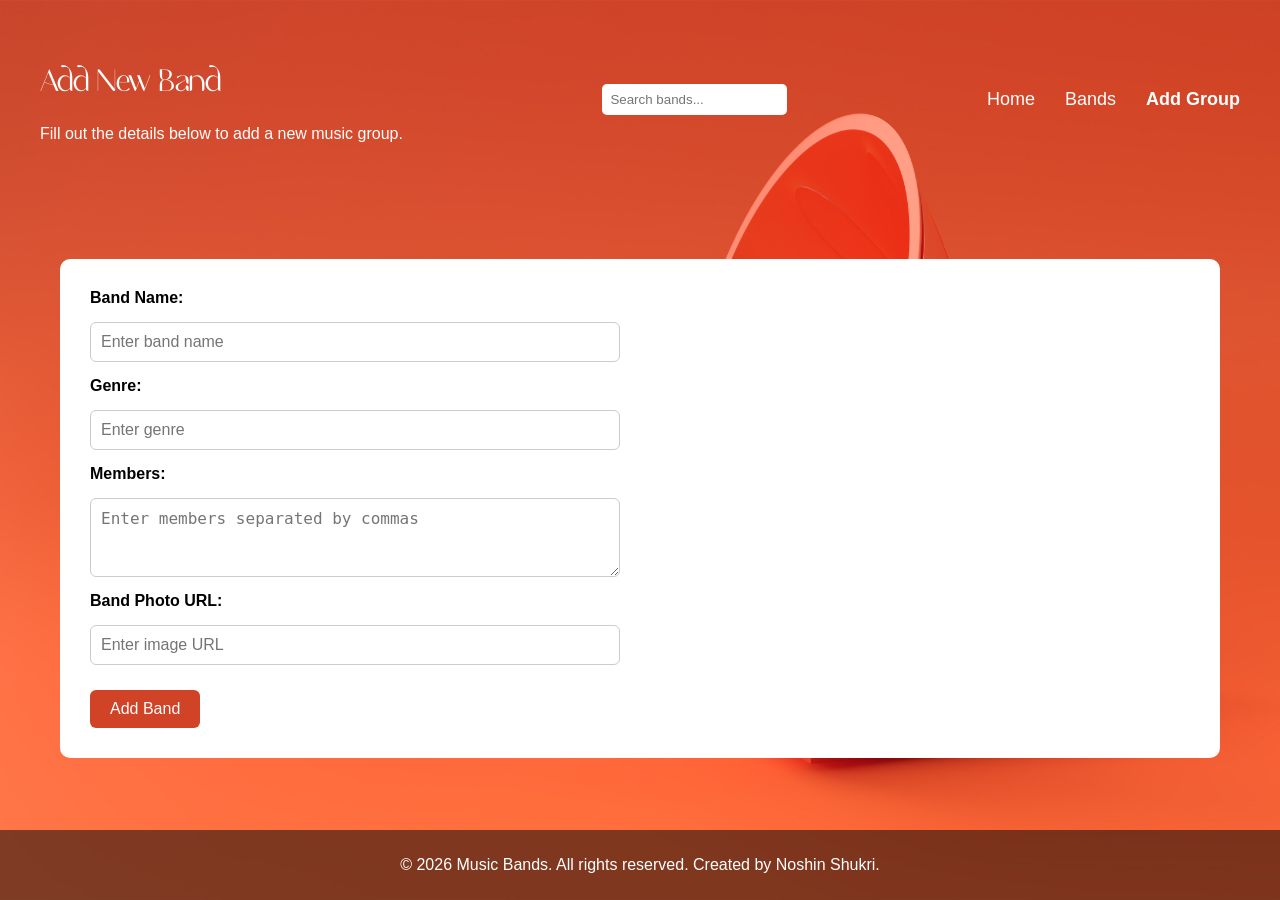
==== addgroup.html @ f57bc0e5 "repo" ====
<!DOCTYPE html>
<html lang="en">

<head>
    <meta charset="UTF-8">
    <meta name="viewport" content="width=device-width, initial-scale=1.0">
    <title>Add Music Group</title>

    <link rel="stylesheet" href="../css/style.css">
</head>

<body class="page-layout">


    <header class="header">
        <div class="header-container">

            <div class="header-left">
                <h1 class="h1"><a href="../index.html">Add New Band</a></h1>
                <p>Fill out the details below to add a new music group.</p>
            </div>

            <div class="search">
                <input type="text" placeholder="Search bands...">
            </div>

            <nav class="menu">
                <a href="../index.html">Home</a>
                <a href="../bands.html">Bands</a>
                <a class="active" href="../addgroup.html">Add Group</a>

            </nav>

        </div>
    </header>


    <div class="detail-section">
        <div class="detail-container">

            <div class="detail-info">

                <form action="#" method="post" class="add-group-form">
                    <label for="band-name">Band Name:</label>
                    <input type="text" id="band-name" name="band-name" placeholder="Enter band name" required>

                    <label for="genre">Genre:</label>
                    <input type="text" id="genre" name="genre" placeholder="Enter genre" required>

                    <label for="members">Members:</label>
                    <textarea id="members" name="members" placeholder="Enter members separated by commas" rows="3"
                        required></textarea>

                    <label for="photo">Band Photo URL:</label>
                    <input type="text" id="photo" name="photo" placeholder="Enter image URL">

                    <div type="submit" class="btn">Add Band</div>
                </form>

            </div>

        </div>
    </div>


    <footer class="footer">
        <p>© 2026 Music Bands. All rights reserved. Created by Noshin Shukri.</p>
    </footer>

</body>

</html>
---- css/style.css ----
/* MAIN STYLES */

@import url("layout.css");
@import url("typography.css");
@import url("components.css");

@import url("pages/home.css");
@import url("pages/bands.css");
@import url("pages/detail.css");
@import url("pages/addgroup.css");
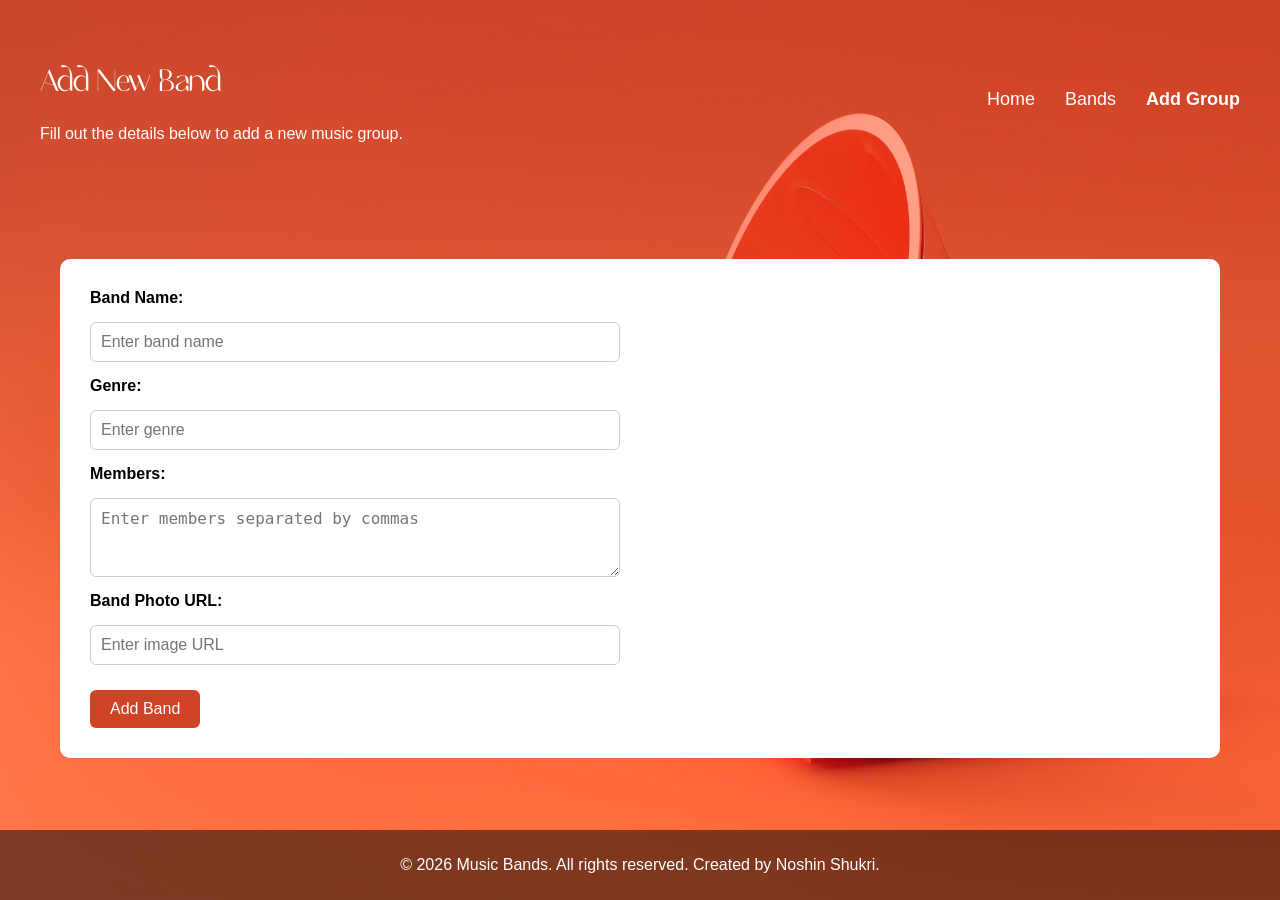
==== commit 3a433238: "serchbar" ====
--- a/addgroup.html
+++ b/addgroup.html
@@ -18,10 +18,6 @@
             <div class="header-left">
                 <h1 class="h1"><a href="../index.html">Add New Band</a></h1>
                 <p>Fill out the details below to add a new music group.</p>
-            </div>
-
-            <div class="search">
-                <input type="text" placeholder="Search bands...">
             </div>
 
             <nav class="menu">
